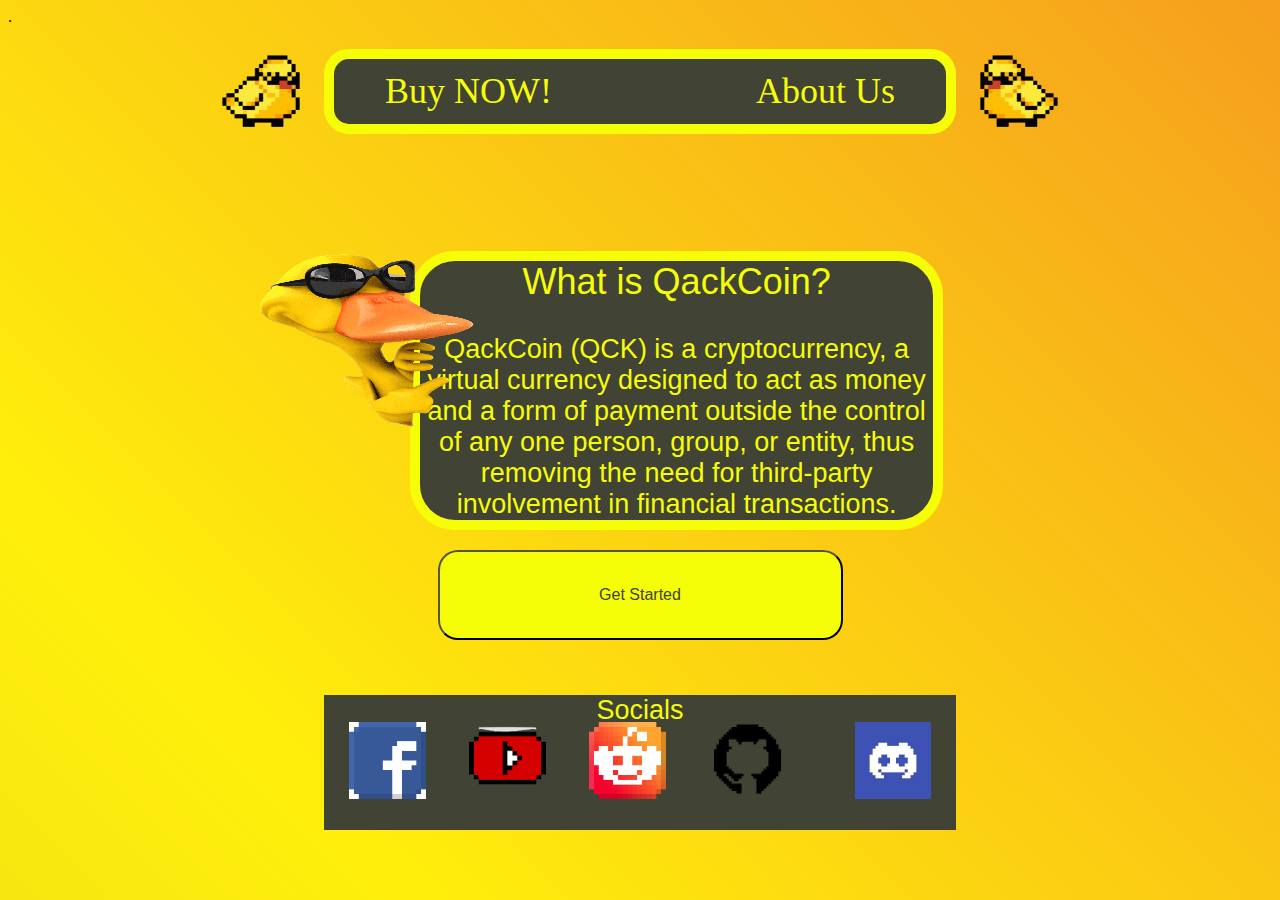
==== index.html @ e84c70dd "New" ====
<!DOCTYPE html>
<html lang="en">
<head>
    <meta charset="UTF-8">
    <meta name="viewport" content="width=device-width, initial-scale=1.0">
    <title>QackCoin</title>
    <meta name="viewport" content="width=device-width,height=device-height,initial-scale=1.0"/>
    <link rel="stylesheet" href="style.css" class="css">
    <link rel="preconnect" href="https://fonts.googleapis.com">
<link rel="preconnect" href="https://fonts.gstatic.com" crossorigin>
<link href="https://fonts.googleapis.com/css2?family=Nabla&display=swap" rel="stylesheet">
<link rel="preconnect" href="https://fonts.googleapis.com">
<link rel="preconnect" href="https://fonts.gstatic.com" crossorigin>
<link href="https://fonts.googleapis.com/css2?family=Bungee+Spice&display=swap" rel="stylesheet">
<link href="https://fonts.cdnfonts.com/css/tf2-build" rel="stylesheet">
<link rel="shortcut icon" type="image/jpg" href="assets/logo.png"/>
</head>
<body>
    .
    <div class="all">
    <div class="gif1"><img src="assets/duck-pixel-unscreen.gif" alt=""></div>
    <div class="header">
        <div class="buy"><a href="buy.html">Buy NOW!</a></div>
        <div class="logo"><img src="assets/10.png" alt=""></div>
        <div class="aboutus"><a href="about us.html">About Us</a></div>
    </div>
    <div class="gif2"><img src="assets/duck-pixel-unscreen.gif" alt=""></div>
    </div>
    <div class="whatisnest">
    <div class="qack"><img src="assets/duck-removebg-preview.png" alt=""></div>
        <div class="whatis"><div class="title">What is QackCoin?</div><br>QackCoin (QCK) is a cryptocurrency, a virtual currency designed to act as money and a form of payment outside the control of any one person, group, or entity, thus removing the need for third-party involvement in financial transactions.</div>
        </div>
        <div class="getstarted"><a href="about us.html" target="_blank"><button>Get Started</button></a></div>
        <footer>
            <div class="footermoment">Socials</div><div class="nest">
            <div class="fb"><a href="https://www.facebook.com/profile.php?id=100094941336722" target="_blank" class="fbcss"><img src="assets/7df2cc2a2a2d14d93354abe29d435ae8.jpg" alt="FB"></a></div>
            <div class="yt"><a href="https://www.youtube.com/@QackCoin" target="_blank" class="ytcss"><img src="assets/yt pixel.png" alt="YT"></a></div>
            <div class="yt"><a href="https://www.reddit.com/r/QackCoin" target="_blank" class="redcss"><img src="assets/reddit.png" alt="Reddit"></a></div>
        <div class="git"><a href="https://github.com/UndoneMajor/QackCoin" target="_blank" class="gitcss"><img src="assets/git.png" alt="Git"></a></div>
    <div class="dis"><a href="https://discord.gg/TUSYhrtD" target="_blank" class="discss"><img src="assets/6jupfeilyhx71.jpg" alt="Discord"></a></div></div>
        </footer>
    </body>
    </html>
---- style.css ----
body{
    display: flex;
    background: linear-gradient(45deg,#d8bc2d,#ffef0b,#f48e21,#e7ff0b);
    animation: color 5s ease-in-out infinite, enter 1s ease 0s 1 normal forwards;
    min-height: 97.5vh;
    display: flex;
    flex-direction: column;
    background-size: 300% 300%;
}
@keyframes color{
    0%{
        background-position: 0% 50%;
    }
    50%{
        background-position: 100% 50%;
    }
    100%{
        background-position: 0% 50%;
    }
}
@keyframes enter {
	0% {
		transform: scale(0);
	}

	100% {
		transform: scale(1);
	}
}
.all{
    display: flex;
    align-items: center;
    justify-content: center;
}
.gif1 img{
    width: 14vh;
    height: 14vh;
}
.gif2 img{
    width: 14vh;
    height: 14vh;
    transform: scaleX(-1);
}
.header{
    display: flex;
    align-items: center;
    box-align: center;
    background-color: rgb(65, 67, 52);
    width: 50%;
    height: 85px;
    box-sizing: border-box;
    border: 10px solid rgb(245, 253, 7);
    border-radius: 25px;
    justify-content: center;
}
.header div{
    margin: auto;
}
.logo{
    display: flex;
    justify-content: center;
    align-content: center;
    height: 60%;
}
.buy{
    font-family: 'TF2 Build', cursive;
    color:rgb(245, 253, 7);
    font-size: 4vh;
}
.buy a{
   color: rgb(245, 253, 7);
    text-decoration: none;
    background:
    linear-gradient(
    to right,
      rgba(100, 200, 200, 1),
      rgba(100, 200, 200, 1)
    ),
    linear-gradient(
      to right,
      rgba(255, 0, 0, 1),
      rgba(240, 250, 7, 1),
      rgba(245, 253, 7)
  );
  background-size: 0% 1px, 0 3px;
  background-position: 0% 110%, 0 100%;
  background-repeat: no-repeat;
  transition: background-size 400ms,font-size 1s;;
}
.buy a:hover{
        background-size: 0 1px, 110% 2px;
        font-size: 55px;
      }

.aboutus{
    font-family: 'TF2 Build', cursive;
    color: rgb(245, 253, 7);
    font-size: 4vh;
}
.aboutus a{
   color: rgb(245, 253, 7);
   text-decoration: none;
    transition: font-size 1.2s;
    background:
    linear-gradient(
      to left,
      rgba(100, 200, 200, 1),
      rgba(100, 200, 200, 1)
    ),
    linear-gradient(
      to left,
      rgba(245, 253, 7),
      rgba(240, 250, 7, 1),
      rgba(255, 0, 0, 1)
  );
  background-size: 0% 1px, 0 3px;
  background-position: 0% 110%, 0 100%;
  background-repeat: no-repeat;
  transition: background-size 400ms,font-size 1s;
}
.aboutus a:hover{
    background-size: 0 1px, 110% 2px;
    font-size: 55px;
}
@media only screen 
and (min-device-width : 100px) 
and (max-device-width : 1000px) {
    .gif1 img{
        width: 3vh;
        height: 3vh;
    }
    .gif2 img{
        width: 3vh;
        height: 3vh;
    }
    .header{
        width: 100%;
    }
    .logo{
        font-size: 25px;
    }
    .buy{
        font-size: 2vh;
    }
    .aboutus{
        font-size: 2vh;
    }
    .aboutus a:hover{
        font-size:18px;
    }
    .buy a:hover{
        font-size:18px;
    }
    .qack{
        z-index: 1;
    }
    .qack img{
        padding-left: 1px;
        width: 40vh;
        height: 40vh;
        flex-grow: 1;
        z-index: 1;
        visibility: hidden;
    }
    .whatisnest{
        margin: auto;
        width: 100%;
        height: 50vh;
        display: flex;
        align-content: center;
        justify-content: center;
        align-items: center;
    }
    .whatis{
        width: 10000px;
        justify-content: center;
        background-color:rgb(65, 67, 52);
        align-items: center;
        align-content: center;
        flex-grow: 1;
        height: 115vh;
        font-family: 'TF2 Build', sans-serif;
        text-align: center;     
        border-radius: 5vh;   
        color: rgb(245, 253, 7);  
        font-size: 1.2vh;        
        margin-right: 200px;        
        padding-bottom: 100px;   
        border: 10px solid rgb(245, 253, 7);
        border-radius: 25px;
        
    }
}
.whatisnest{
    padding-left: 14%;
    width: 60%;
    display: flex;
    padding-top: 95px;
    
}
.qack{
    z-index: 1;
}
.qack img{
    padding-left: 30.5%;
    padding-bottom: 40px;
    width: 25vh;
    height: 20vh;
    flex-grow: 1;
    z-index: 1;
}
.whatis{
    justify-content: center;
    background-color:rgb(65, 67, 52);
    align-items: center;
    align-content: center;
    flex-grow: 1;
    height: 100%;
    font-family: 'TF2 Build', sans-serif;
    text-align: center;     
    border-radius: 5vh;   
    box-sizing: border-box;
    border: 10px solid rgb(245, 253, 7);
    color: rgb(245, 253, 7);    
    font-size: 3vh;                     
}
.title{
    font-size: 4vh;
    animation: Color 4s linear infinite;
    -webkit-animation: Color 4s ease-in-out infinite;
}
@keyframes Color{
    0%{
      color:#A0D468;
    }
    
    20%{
      color:#4FC1E9;
    }
    
    40%{
      color:#FFCE54;
    }
    
    60%{
      color:#FC6E51;
    }
    
    80%{
      color:#ED5565;
    }
    
    100%{
      color:#AC92EC;
    }
  }
.getstarted{
    margin-top: 20px;
    justify-self: center;
    align-self: center;
    align-content: center;
    
}
.getstarted button{
    color:rgb(65, 67, 52);
    background-color:rgb(245, 253, 7);
    width: 45vh;
    height: 10vh;
    border-radius: 20px;
    font-family: 'TF2 Build',sans-serif;
    font-size: 100%;
    transition: all 0.5s ease-in-out;
}
.getstarted button:hover{
    color: rgb(245, 253, 7);
    background-color: rgb(65, 67, 52);
    font-size: 150%;
}
button.pointer{
    cursor:grab;
}
footer{
   margin: auto;
    background-color:rgb(65, 67, 52);
    height: 15vh;
    width: 50%;
    margin-top: auto;
}
.footermoment{
    height: 3vh;
    text-align: center;
    font-family: 'TF2 Build',sans-serif;
    font-size: 3vh;
    color: rgb(245, 253, 7);
}
.fb img{
    width: 8.5vh;
    margin-left: 25px;
}
.yt img{
    width: 8.5vh;
}
.git img{
   width: 8.5vh;
   margin-right: 25px;
}
.dis img{
   width: 8.5vh;
   margin-right: 25px;
}
.nest{
    display: flex;
    justify-content: space-between;
}
.nest img{
   transition: all 1s;
}
.nest img:hover{
   transform: scale(1.4);
}
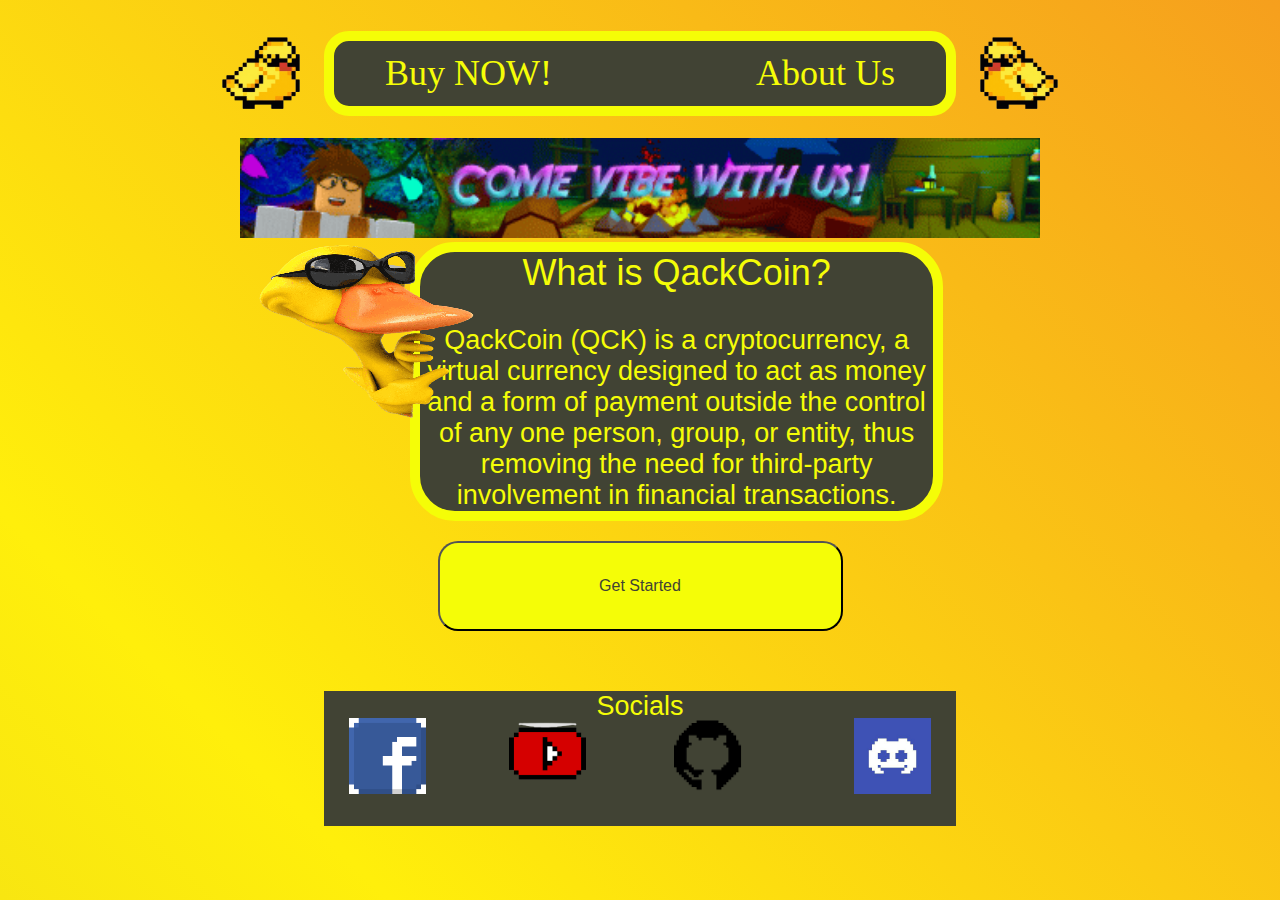
==== commit 1cbdf340: "mom" ====
--- a/index.html
+++ b/index.html
@@ -16,7 +16,7 @@
 <link rel="shortcut icon" type="image/jpg" href="assets/logo.png"/>
 </head>
 <body>
-    .
+    
     <div class="all">
     <div class="gif1"><img src="assets/duck-pixel-unscreen.gif" alt=""></div>
     <div class="header">
@@ -26,7 +26,12 @@
     </div>
     <div class="gif2"><img src="assets/duck-pixel-unscreen.gif" alt=""></div>
     </div>
+    <div class="ad">
+        <a href="https://www.roblox.com/"target="_blank">
+        <img src="assets/roblox ad gif.gif" alt="roblox ad"height="100px" width="800px"></a>
+    </div>
     <div class="whatisnest">
+    
     <div class="qack"><img src="assets/duck-removebg-preview.png" alt=""></div>
         <div class="whatis"><div class="title">What is QackCoin?</div><br>QackCoin (QCK) is a cryptocurrency, a virtual currency designed to act as money and a form of payment outside the control of any one person, group, or entity, thus removing the need for third-party involvement in financial transactions.</div>
         </div>
@@ -35,7 +40,6 @@
             <div class="footermoment">Socials</div><div class="nest">
             <div class="fb"><a href="https://www.facebook.com/profile.php?id=100094941336722" target="_blank" class="fbcss"><img src="assets/7df2cc2a2a2d14d93354abe29d435ae8.jpg" alt="FB"></a></div>
             <div class="yt"><a href="https://www.youtube.com/@QackCoin" target="_blank" class="ytcss"><img src="assets/yt pixel.png" alt="YT"></a></div>
-            <div class="yt"><a href="https://www.reddit.com/r/QackCoin" target="_blank" class="redcss"><img src="assets/reddit.png" alt="Reddit"></a></div>
         <div class="git"><a href="https://github.com/UndoneMajor/QackCoin" target="_blank" class="gitcss"><img src="assets/git.png" alt="Git"></a></div>
     <div class="dis"><a href="https://discord.gg/TUSYhrtD" target="_blank" class="discss"><img src="assets/6jupfeilyhx71.jpg" alt="Discord"></a></div></div>
         </footer>
--- a/style.css
+++ b/style.css
@@ -195,7 +195,6 @@
     padding-left: 14%;
     width: 60%;
     display: flex;
-    padding-top: 95px;
     
 }
 .qack{
@@ -317,4 +316,8 @@
 }
 .nest img:hover{
    transform: scale(1.4);
+}
+.ad{
+    display: flex;
+    justify-content:  center;
 }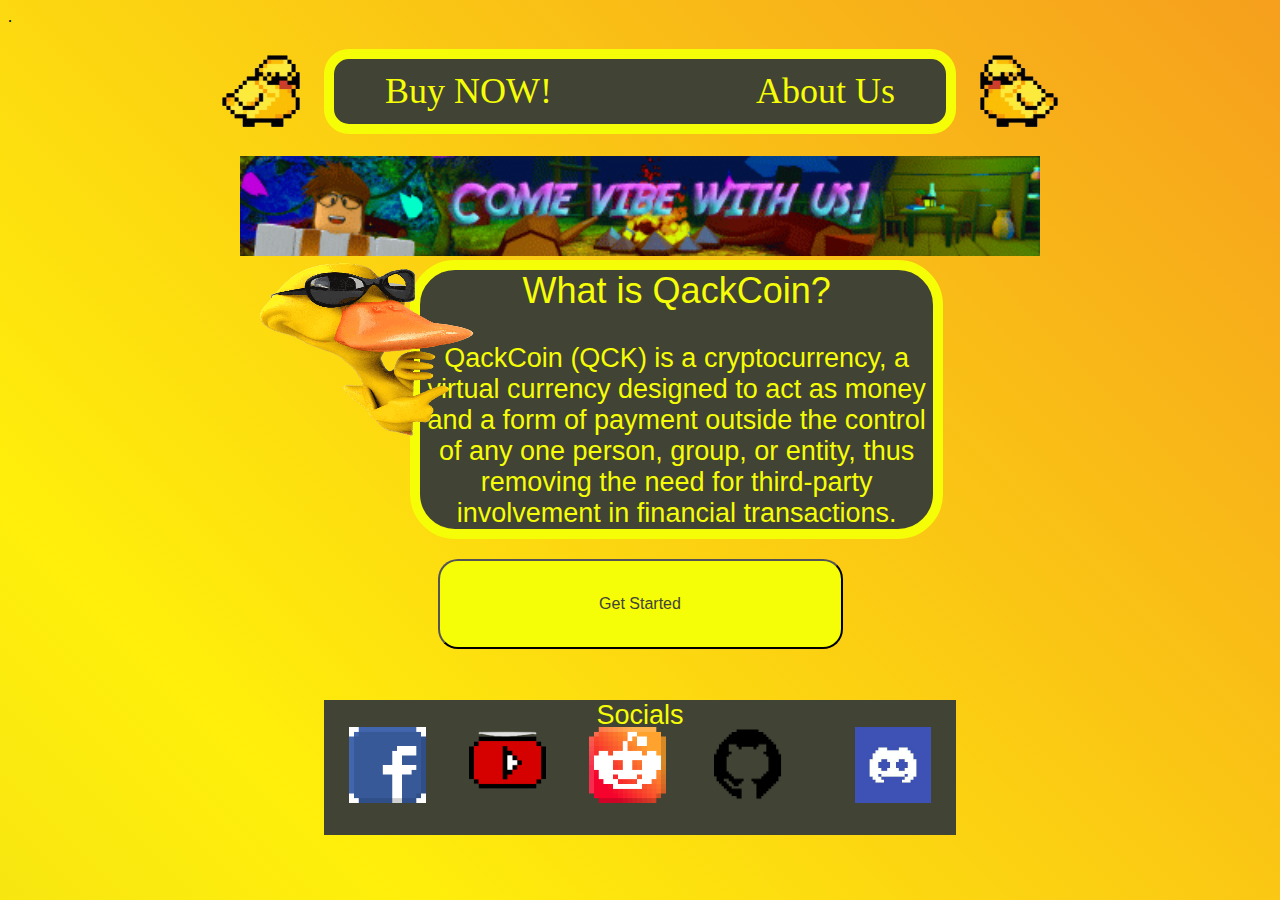
==== commit 695cc8ec: "Merge branch 'main' of https://github.com/UndoneMajor/QackCoin" ====
--- a/index.html
+++ b/index.html
@@ -16,7 +16,7 @@
 <link rel="shortcut icon" type="image/jpg" href="assets/logo.png"/>
 </head>
 <body>
-    
+    .
     <div class="all">
     <div class="gif1"><img src="assets/duck-pixel-unscreen.gif" alt=""></div>
     <div class="header">
@@ -40,6 +40,7 @@
             <div class="footermoment">Socials</div><div class="nest">
             <div class="fb"><a href="https://www.facebook.com/profile.php?id=100094941336722" target="_blank" class="fbcss"><img src="assets/7df2cc2a2a2d14d93354abe29d435ae8.jpg" alt="FB"></a></div>
             <div class="yt"><a href="https://www.youtube.com/@QackCoin" target="_blank" class="ytcss"><img src="assets/yt pixel.png" alt="YT"></a></div>
+            <div class="yt"><a href="https://www.reddit.com/r/QackCoin" target="_blank" class="redcss"><img src="assets/reddit.png" alt="Reddit"></a></div>
         <div class="git"><a href="https://github.com/UndoneMajor/QackCoin" target="_blank" class="gitcss"><img src="assets/git.png" alt="Git"></a></div>
     <div class="dis"><a href="https://discord.gg/TUSYhrtD" target="_blank" class="discss"><img src="assets/6jupfeilyhx71.jpg" alt="Discord"></a></div></div>
         </footer>
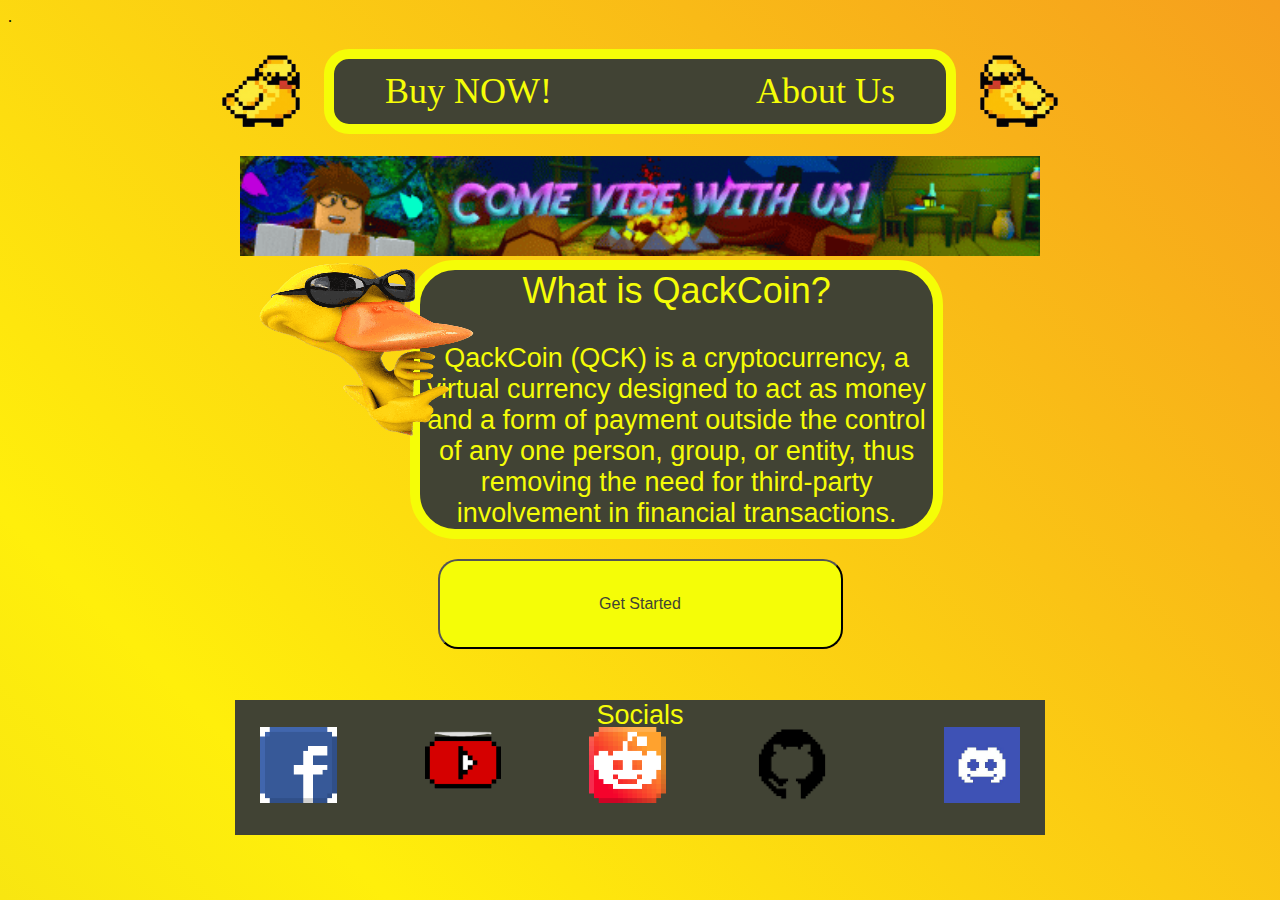
==== commit 6a73f759: "File Localization Update" ====
--- a/index.html
+++ b/index.html
@@ -5,7 +5,7 @@
     <meta name="viewport" content="width=device-width, initial-scale=1.0">
     <title>QackCoin</title>
     <meta name="viewport" content="width=device-width,height=device-height,initial-scale=1.0"/>
-    <link rel="stylesheet" href="style.css" class="css">
+    <link rel="stylesheet" href="styles/style.css" class="css">
     <link rel="preconnect" href="https://fonts.googleapis.com">
 <link rel="preconnect" href="https://fonts.gstatic.com" crossorigin>
 <link href="https://fonts.googleapis.com/css2?family=Nabla&display=swap" rel="stylesheet">
--- a/styles/style.css
+++ b/styles/style.css
@@ -0,0 +1,320 @@
+body{
+    display: flex;
+    background: linear-gradient(45deg,#d8bc2d,#ffef0b,#f48e21,#e7ff0b);
+    animation: color 5s ease-in-out infinite, enter 1s ease 0s 1 normal forwards;
+    min-height: 97.5vh;
+    display: flex;
+    flex-direction: column;
+    background-size: 300% 300%;
+}
+@keyframes color{
+    0%{
+        background-position: 0% 50%;
+    }
+    50%{
+        background-position: 100% 50%;
+    }
+    100%{
+        background-position: 0% 50%;
+    }
+}
+@keyframes enter {
+	0% {
+		transform: scale(0);
+	}
+
+	100% {
+		transform: scale(1);
+	}
+}
+.all{
+    display: flex;
+    align-items: center;
+    justify-content: center;
+}
+.gif1 img{
+    width: 14vh;
+    height: 14vh;
+}
+.gif2 img{
+    width: 14vh;
+    height: 14vh;
+    transform: scaleX(-1);
+}
+.header{
+    display: flex;
+    align-items: center;
+    box-align: center;
+    background-color: rgb(65, 67, 52);
+    width: 50%;
+    height: 85px;
+    box-sizing: border-box;
+    border: 10px solid rgb(245, 253, 7);
+    border-radius: 25px;
+    justify-content: center;
+}
+.header div{
+    margin: auto;
+}
+.logo{
+    display: flex;
+    justify-content: center;
+    align-content: center;
+    height: 60%;
+}
+.buy{
+    font-family: 'TF2 Build', cursive;
+    color:rgb(245, 253, 7);
+    font-size: 4vh;
+}
+.buy a{
+   color: rgb(245, 253, 7);
+    text-decoration: none;
+    background:
+    linear-gradient(
+    to right,
+      rgba(100, 200, 200, 1),
+      rgba(100, 200, 200, 1)
+    ),
+    linear-gradient(
+      to right,
+      rgba(255, 0, 0, 1),
+      rgba(240, 250, 7, 1),
+      rgba(245, 253, 7)
+  );
+  background-size: 0% 1px, 0 3px;
+  background-position: 0% 110%, 0 100%;
+  background-repeat: no-repeat;
+  transition: background-size 400ms,font-size 1s;;
+}
+.buy a:hover{
+        background-size: 0 1px, 110% 2px;
+        font-size: 55px;
+      }
+
+.aboutus{
+    font-family: 'TF2 Build', cursive;
+    color: rgb(245, 253, 7);
+    font-size: 4vh;
+}
+.aboutus a{
+   color: rgb(245, 253, 7);
+   text-decoration: none;
+    transition: font-size 1.2s;
+    background:
+    linear-gradient(
+      to left,
+      rgba(100, 200, 200, 1),
+      rgba(100, 200, 200, 1)
+    ),
+    linear-gradient(
+      to left,
+      rgba(245, 253, 7),
+      rgba(240, 250, 7, 1),
+      rgba(255, 0, 0, 1)
+  );
+  background-size: 0% 1px, 0 3px;
+  background-position: 0% 110%, 0 100%;
+  background-repeat: no-repeat;
+  transition: background-size 400ms,font-size 1s;
+}
+.aboutus a:hover{
+    background-size: 0 1px, 110% 2px;
+    font-size: 55px;
+}
+@media only screen 
+and (min-device-width : 100px) 
+and (max-device-width : 1000px) {
+    .gif1 img{
+        width: 3vh;
+        height: 3vh;
+    }
+    .gif2 img{
+        width: 3vh;
+        height: 3vh;
+    }
+    .header{
+        width: 100%;
+    }
+    .logo{
+        font-size: 25px;
+    }
+    .buy{
+        font-size: 2vh;
+    }
+    .aboutus{
+        font-size: 2vh;
+    }
+    .aboutus a:hover{
+        font-size:18px;
+    }
+    .buy a:hover{
+        font-size:18px;
+    }
+    .qack{
+        z-index: 1;
+    }
+    .qack img{
+        padding-left: 1px;
+        width: 40vh;
+        height: 40vh;
+        flex-grow: 1;
+        z-index: 1;
+        visibility: hidden;
+    }
+    .whatisnest{
+
+        display: flex;
+        align-content: center;
+        justify-content: center;
+        align-items: center;
+    }
+    .whatis{
+        background-color:rgb(65, 67, 52);
+        font-family: 'TF2 Build', sans-serif;
+        border-radius: 5vh;   
+        color: rgb(245, 253, 7);  
+        font-size: 1px;        
+        border: 10px solid rgb(245, 253, 7);
+        border-radius: 25px;
+        width: 500px;
+        margin-right: 150px;
+    }
+    .ad img{
+        width: 350px;
+    }
+    .whatis title{
+        font-size: 1px;
+    }
+    footer{
+        visibility: hidden;
+    }
+}
+
+.whatisnest{
+    padding-left: 14%;
+    width: 60%;
+    display: flex;
+    
+}
+.qack{
+    z-index: 1;
+}
+.qack img{
+    padding-left: 30.5%;
+    padding-bottom: 40px;
+    width: 25vh;
+    height: 20vh;
+    flex-grow: 1;
+    z-index: 1;
+}
+.whatis{
+    justify-content: center;
+    background-color:rgb(65, 67, 52);
+    align-items: center;
+    align-content: center;
+    flex-grow: 1;
+    height: 100%;
+    font-family: 'TF2 Build', sans-serif;
+    text-align: center;     
+    border-radius: 5vh;   
+    box-sizing: border-box;
+    border: 10px solid rgb(245, 253, 7);
+    color: rgb(245, 253, 7);    
+    font-size: 3vh;                     
+}
+.title{
+    font-size: 4vh;
+    animation: Color 4s linear infinite;
+    -webkit-animation: Color 4s ease-in-out infinite;
+}
+@keyframes Color{
+    0%{
+      color:#A0D468;
+    }
+    
+    20%{
+      color:#4FC1E9;
+    }
+    
+    40%{
+      color:#FFCE54;
+    }
+    
+    60%{
+      color:#FC6E51;
+    }
+    
+    80%{
+      color:#ED5565;
+    }
+    
+    100%{
+      color:#AC92EC;
+    }
+  }
+.getstarted{
+    margin-top: 20px;
+    justify-self: center;
+    align-self: center;
+    align-content: center;
+    
+}
+.getstarted button{
+    color:rgb(65, 67, 52);
+    background-color:rgb(245, 253, 7);
+    width: 45vh;
+    height: 10vh;
+    border-radius: 20px;
+    font-family: 'TF2 Build',sans-serif;
+    font-size: 100%;
+    transition: all 0.5s ease-in-out;
+}
+.getstarted button:hover{
+    color: rgb(245, 253, 7);
+    background-color: rgb(65, 67, 52);
+    font-size: 150%;
+}
+footer{
+   margin: auto;
+    background-color:rgb(65, 67, 52);
+    height: 15vh;
+    width: 90vh;
+    margin-top: auto;
+}
+.footermoment{
+    height: 3vh;
+    text-align: center;
+    font-family: 'TF2 Build',sans-serif;
+    font-size: 3vh;
+    color: rgb(245, 253, 7);
+}
+.fb img{
+    width: 8.5vh;
+    margin-left: 25px;
+}
+.yt img{
+    width: 8.5vh;
+}
+.git img{
+   width: 8.5vh;
+   margin-right: 25px;
+}
+.dis img{
+   width: 8.5vh;
+   margin-right: 25px;
+}
+.nest{
+    display: flex;
+    justify-content: space-between;
+}
+.nest img{
+   transition: all 1s;
+}
+.nest img:hover{
+   transform: scale(1.4);
+}
+.ad{
+    display: flex;
+    justify-content:  center;
+}
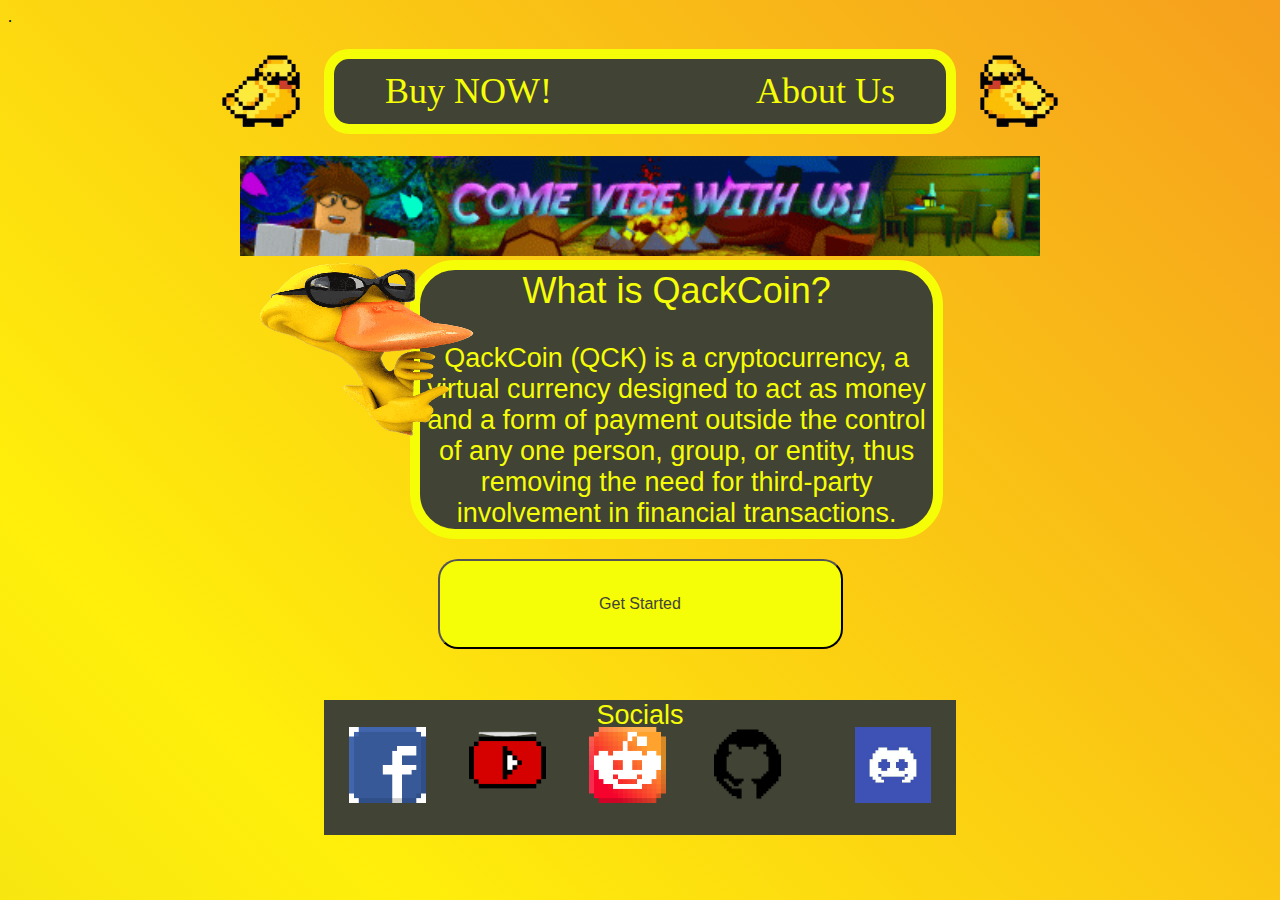
==== commit 31674ede: "pwnxinfudb" ====
--- a/index.html
+++ b/index.html
@@ -5,7 +5,7 @@
     <meta name="viewport" content="width=device-width, initial-scale=1.0">
     <title>QackCoin</title>
     <meta name="viewport" content="width=device-width,height=device-height,initial-scale=1.0"/>
-    <link rel="stylesheet" href="styles/style.css" class="css">
+    <link rel="stylesheet" href="style.css" class="css">
     <link rel="preconnect" href="https://fonts.googleapis.com">
 <link rel="preconnect" href="https://fonts.gstatic.com" crossorigin>
 <link href="https://fonts.googleapis.com/css2?family=Nabla&display=swap" rel="stylesheet">
@@ -31,7 +31,6 @@
         <img src="assets/roblox ad gif.gif" alt="roblox ad"height="100px" width="800px"></a>
     </div>
     <div class="whatisnest">
-    
     <div class="qack"><img src="assets/duck-removebg-preview.png" alt=""></div>
         <div class="whatis"><div class="title">What is QackCoin?</div><br>QackCoin (QCK) is a cryptocurrency, a virtual currency designed to act as money and a form of payment outside the control of any one person, group, or entity, thus removing the need for third-party involvement in financial transactions.</div>
         </div>
@@ -41,8 +40,8 @@
             <div class="fb"><a href="https://www.facebook.com/profile.php?id=100094941336722" target="_blank" class="fbcss"><img src="assets/7df2cc2a2a2d14d93354abe29d435ae8.jpg" alt="FB"></a></div>
             <div class="yt"><a href="https://www.youtube.com/@QackCoin" target="_blank" class="ytcss"><img src="assets/yt pixel.png" alt="YT"></a></div>
             <div class="yt"><a href="https://www.reddit.com/r/QackCoin" target="_blank" class="redcss"><img src="assets/reddit.png" alt="Reddit"></a></div>
-        <div class="git"><a href="https://github.com/UndoneMajor/QackCoin" target="_blank" class="gitcss"><img src="assets/git.png" alt="Git"></a></div>
-    <div class="dis"><a href="https://discord.gg/TUSYhrtD" target="_blank" class="discss"><img src="assets/6jupfeilyhx71.jpg" alt="Discord"></a></div></div>
+            <div class="git"><a href="https://github.com/UndoneMajor/QackCoin" target="_blank" class="gitcss"><img src="assets/git.png" alt="Git"></a></div>
+            <div class="dis"><a href="https://discord.gg/TUSYhrtD" target="_blank" class="discss"><img src="assets/6jupfeilyhx71.jpg" alt="Discord"></a></div></div>
         </footer>
     </body>
     </html>--- a/style.css
+++ b/style.css
@@ -0,0 +1,330 @@
+body{
+    display: flex;
+    background: linear-gradient(45deg,#d8bc2d,#ffef0b,#f48e21,#e7ff0b);
+    animation: color 5s ease-in-out infinite, enter 1s ease 0s 1 normal forwards;
+    min-height: 97.5vh;
+    display: flex;
+    flex-direction: column;
+    background-size: 300% 300%;
+}
+@keyframes color{
+    0%{
+        background-position: 0% 50%;
+    }
+    50%{
+        background-position: 100% 50%;
+    }
+    100%{
+        background-position: 0% 50%;
+    }
+}
+@keyframes enter {
+	0% {
+		transform: scale(0);
+	}
+
+	100% {
+		transform: scale(1);
+	}
+}
+.all{
+    display: flex;
+    align-items: center;
+    justify-content: center;
+}
+.gif1 img{
+    width: 14vh;
+    height: 14vh;
+}
+.gif2 img{
+    width: 14vh;
+    height: 14vh;
+    transform: scaleX(-1);
+}
+.header{
+    display: flex;
+    align-items: center;
+    box-align: center;
+    background-color: rgb(65, 67, 52);
+    width: 50%;
+    height: 85px;
+    box-sizing: border-box;
+    border: 10px solid rgb(245, 253, 7);
+    border-radius: 25px;
+    justify-content: center;
+}
+.header div{
+    margin: auto;
+}
+.logo{
+    display: flex;
+    justify-content: center;
+    align-content: center;
+    height: 60%;
+}
+.buy{
+    font-family: 'TF2 Build', cursive;
+    color:rgb(245, 253, 7);
+    font-size: 4vh;
+}
+.buy a{
+   color: rgb(245, 253, 7);
+    text-decoration: none;
+    background:
+    linear-gradient(
+    to right,
+      rgba(100, 200, 200, 1),
+      rgba(100, 200, 200, 1)
+    ),
+    linear-gradient(
+      to right,
+      rgba(255, 0, 0, 1),
+      rgba(240, 250, 7, 1),
+      rgba(245, 253, 7)
+  );
+  background-size: 0% 1px, 0 3px;
+  background-position: 0% 110%, 0 100%;
+  background-repeat: no-repeat;
+  transition: background-size 400ms,font-size 1s;;
+}
+.buy a:hover{
+        background-size: 0 1px, 110% 2px;
+        font-size: 55px;
+      }
+
+.aboutus{
+    font-family: 'TF2 Build', cursive;
+    color: rgb(245, 253, 7);
+    font-size: 4vh;
+}
+.aboutus a{
+   color: rgb(245, 253, 7);
+   text-decoration: none;
+    transition: font-size 1.2s;
+    background:
+    linear-gradient(
+      to left,
+      rgba(100, 200, 200, 1),
+      rgba(100, 200, 200, 1)
+    ),
+    linear-gradient(
+      to left,
+      rgba(245, 253, 7),
+      rgba(240, 250, 7, 1),
+      rgba(255, 0, 0, 1)
+  );
+  background-size: 0% 1px, 0 3px;
+  background-position: 0% 110%, 0 100%;
+  background-repeat: no-repeat;
+  transition: background-size 400ms,font-size 1s;
+}
+.aboutus a:hover{
+    background-size: 0 1px, 110% 2px;
+    font-size: 55px;
+}
+@media only screen 
+and (min-device-width : 100px) 
+and (max-device-width : 1000px) {
+    .gif1 img{
+        width: 3vh;
+        height: 3vh;
+    }
+    .gif2 img{
+        width: 3vh;
+        height: 3vh;
+    }
+    .header{
+        width: 100%;
+    }
+    .logo{
+        font-size: 25px;
+    }
+    .buy{
+        font-size: 2vh;
+    }
+    .aboutus{
+        font-size: 2vh;
+    }
+    .aboutus a:hover{
+        font-size:18px;
+    }
+    .buy a:hover{
+        font-size:18px;
+    }
+    .qack{
+        z-index: 1;
+    }
+    .qack img{
+        padding-left: 1px;
+        width: 40vh;
+        height: 40vh;
+        flex-grow: 1;
+        z-index: 1;
+        visibility: hidden;
+    }
+    .whatisnest{
+        margin: auto;
+        width: 100%;
+        height: 50vh;
+        display: flex;
+        align-content: center;
+        justify-content: center;
+        align-items: center;
+    }
+    .whatis{
+        width: 10000px;
+        justify-content: center;
+        background-color:rgb(65, 67, 52);
+        align-items: center;
+        align-content: center;
+        flex-grow: 1;
+        height: 115vh;
+        font-family: 'TF2 Build', sans-serif;
+        text-align: center;     
+        border-radius: 5vh;   
+        color: rgb(245, 253, 7);  
+        font-size: 1.2vh;        
+        margin-right: 200px;        
+        padding-bottom: 100px;   
+        border: 10px solid rgb(245, 253, 7);
+        border-radius: 25px;
+        
+    }
+}
+.whatisnest{
+    padding-left: 14%;
+    width: 60%;
+    display: flex;
+    
+}
+.qack{
+    z-index: 1;
+}
+.qack img{
+    padding-left: 30.5%;
+    padding-bottom: 40px;
+    width: 25vh;
+    height: 20vh;
+    flex-grow: 1;
+    z-index: 1;
+}
+.whatis{
+    justify-content: center;
+    background-color:rgb(65, 67, 52);
+    align-items: center;
+    align-content: center;
+    flex-grow: 1;
+    height: 100%;
+    font-family: 'TF2 Build', sans-serif;
+    text-align: center;     
+    border-radius: 5vh;   
+    box-sizing: border-box;
+    border: 10px solid rgb(245, 253, 7);
+    color: rgb(245, 253, 7);    
+    font-size: 3vh;                     
+}
+.title{
+    font-size: 4vh;
+    animation: Color 4s linear infinite;
+    -webkit-animation: Color 4s ease-in-out infinite;
+}
+@keyframes Color{
+    0%{
+      color:#A0D468;
+    }
+    
+    20%{
+      color:#4FC1E9;
+    }
+    
+    40%{
+      color:#FFCE54;
+    }
+    
+    60%{
+      color:#FC6E51;
+    }
+    
+    80%{
+      color:#ED5565;
+    }
+    
+    100%{
+      color:#AC92EC;
+    }
+  }
+.getstarted{
+    margin-top: 20px;
+    justify-self: center;
+    align-self: center;
+    align-content: center;
+    
+}
+.getstarted button{
+    color:rgb(65, 67, 52);
+    background-color:rgb(245, 253, 7);
+    width: 45vh;
+    height: 10vh;
+    border-radius: 20px;
+    font-family: 'TF2 Build',sans-serif;
+    font-size: 100%;
+    transition: all 0.5s ease-in-out;
+}
+.getstarted button:hover{
+    color: rgb(245, 253, 7);
+    background-color: rgb(65, 67, 52);
+    font-size: 150%;
+}
+button.pointer{
+    cursor:grab;
+}
+footer{
+   margin: auto;
+    background-color:rgb(65, 67, 52);
+    height: 15vh;
+    width: 50%;
+    margin-top: auto;
+}
+.footermoment{
+    height: 3vh;
+    text-align: center;
+    font-family: 'TF2 Build',sans-serif;
+    font-size: 3vh;
+    color: rgb(245, 253, 7);
+}
+.fb img{
+    width: 8.5vh;
+    margin-left: 25px;
+}
+.yt img{
+    width: 8.5vh;
+}
+.git img{
+   width: 8.5vh;
+   margin-right: 25px;
+}
+.dis img{
+   width: 8.5vh;
+   margin-right: 25px;
+}
+.nest{
+    display: flex;
+    justify-content: space-between;
+}
+.nest img{
+   transition: all 1s;
+}
+.nest img:hover{
+   transform: scale(1.4);
+}
+.ad{
+    display: flex;
+    justify-content:  center;
+}
+.ad1{
+    background-color: #4FC1E9;
+    display: flex;
+    width: 200px;
+    align-content: center;
+    justify-content: center;
+}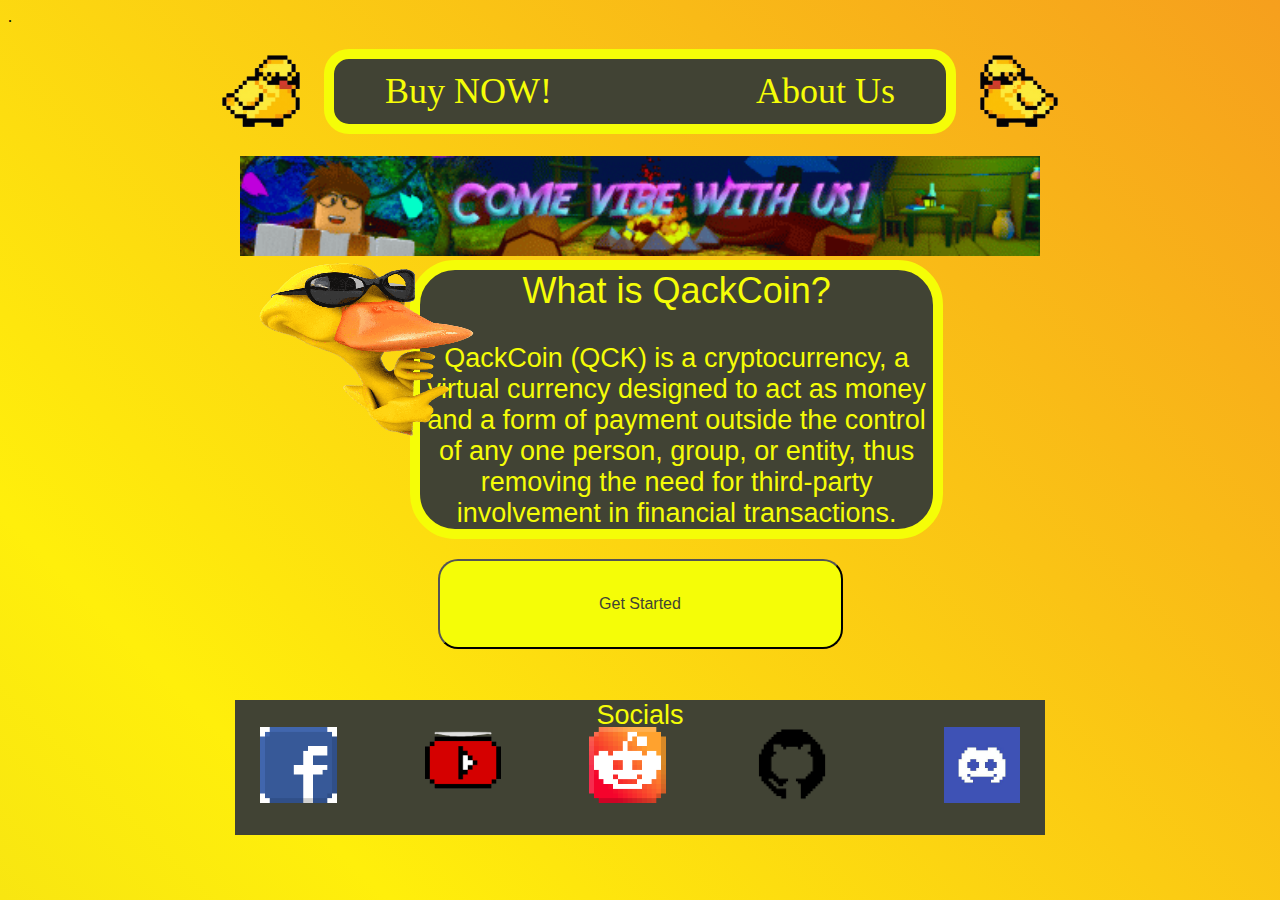
==== commit 3fc6da10: "hi" ====
--- a/index.html
+++ b/index.html
@@ -5,7 +5,7 @@
     <meta name="viewport" content="width=device-width, initial-scale=1.0">
     <title>QackCoin</title>
     <meta name="viewport" content="width=device-width,height=device-height,initial-scale=1.0"/>
-    <link rel="stylesheet" href="style.css" class="css">
+    <link rel="stylesheet" href="styles/style.css" class="css">
     <link rel="preconnect" href="https://fonts.googleapis.com">
 <link rel="preconnect" href="https://fonts.gstatic.com" crossorigin>
 <link href="https://fonts.googleapis.com/css2?family=Nabla&display=swap" rel="stylesheet">
--- a/styles/style.css
+++ b/styles/style.css
@@ -0,0 +1,320 @@
+body{
+    display: flex;
+    background: linear-gradient(45deg,#d8bc2d,#ffef0b,#f48e21,#e7ff0b);
+    animation: color 5s ease-in-out infinite, enter 1s ease 0s 1 normal forwards;
+    min-height: 97.5vh;
+    display: flex;
+    flex-direction: column;
+    background-size: 300% 300%;
+}
+@keyframes color{
+    0%{
+        background-position: 0% 50%;
+    }
+    50%{
+        background-position: 100% 50%;
+    }
+    100%{
+        background-position: 0% 50%;
+    }
+}
+@keyframes enter {
+	0% {
+		transform: scale(0);
+	}
+
+	100% {
+		transform: scale(1);
+	}
+}
+.all{
+    display: flex;
+    align-items: center;
+    justify-content: center;
+}
+.gif1 img{
+    width: 14vh;
+    height: 14vh;
+}
+.gif2 img{
+    width: 14vh;
+    height: 14vh;
+    transform: scaleX(-1);
+}
+.header{
+    display: flex;
+    align-items: center;
+    box-align: center;
+    background-color: rgb(65, 67, 52);
+    width: 50%;
+    height: 85px;
+    box-sizing: border-box;
+    border: 10px solid rgb(245, 253, 7);
+    border-radius: 25px;
+    justify-content: center;
+}
+.header div{
+    margin: auto;
+}
+.logo{
+    display: flex;
+    justify-content: center;
+    align-content: center;
+    height: 60%;
+}
+.buy{
+    font-family: 'TF2 Build', cursive;
+    color:rgb(245, 253, 7);
+    font-size: 4vh;
+}
+.buy a{
+   color: rgb(245, 253, 7);
+    text-decoration: none;
+    background:
+    linear-gradient(
+    to right,
+      rgba(100, 200, 200, 1),
+      rgba(100, 200, 200, 1)
+    ),
+    linear-gradient(
+      to right,
+      rgba(255, 0, 0, 1),
+      rgba(240, 250, 7, 1),
+      rgba(245, 253, 7)
+  );
+  background-size: 0% 1px, 0 3px;
+  background-position: 0% 110%, 0 100%;
+  background-repeat: no-repeat;
+  transition: background-size 400ms,font-size 1s;;
+}
+.buy a:hover{
+        background-size: 0 1px, 110% 2px;
+        font-size: 55px;
+      }
+
+.aboutus{
+    font-family: 'TF2 Build', cursive;
+    color: rgb(245, 253, 7);
+    font-size: 4vh;
+}
+.aboutus a{
+   color: rgb(245, 253, 7);
+   text-decoration: none;
+    transition: font-size 1.2s;
+    background:
+    linear-gradient(
+      to left,
+      rgba(100, 200, 200, 1),
+      rgba(100, 200, 200, 1)
+    ),
+    linear-gradient(
+      to left,
+      rgba(245, 253, 7),
+      rgba(240, 250, 7, 1),
+      rgba(255, 0, 0, 1)
+  );
+  background-size: 0% 1px, 0 3px;
+  background-position: 0% 110%, 0 100%;
+  background-repeat: no-repeat;
+  transition: background-size 400ms,font-size 1s;
+}
+.aboutus a:hover{
+    background-size: 0 1px, 110% 2px;
+    font-size: 55px;
+}
+@media only screen 
+and (min-device-width : 100px) 
+and (max-device-width : 1000px) {
+    .gif1 img{
+        width: 3vh;
+        height: 3vh;
+    }
+    .gif2 img{
+        width: 3vh;
+        height: 3vh;
+    }
+    .header{
+        width: 100%;
+    }
+    .logo{
+        font-size: 25px;
+    }
+    .buy{
+        font-size: 2vh;
+    }
+    .aboutus{
+        font-size: 2vh;
+    }
+    .aboutus a:hover{
+        font-size:18px;
+    }
+    .buy a:hover{
+        font-size:18px;
+    }
+    .qack{
+        z-index: 1;
+    }
+    .qack img{
+        padding-left: 1px;
+        width: 40vh;
+        height: 40vh;
+        flex-grow: 1;
+        z-index: 1;
+        visibility: hidden;
+    }
+    .whatisnest{
+
+        display: flex;
+        align-content: center;
+        justify-content: center;
+        align-items: center;
+    }
+    .whatis{
+        background-color:rgb(65, 67, 52);
+        font-family: 'TF2 Build', sans-serif;
+        border-radius: 5vh;   
+        color: rgb(245, 253, 7);  
+        font-size: 1px;        
+        border: 10px solid rgb(245, 253, 7);
+        border-radius: 25px;
+        width: 500px;
+        margin-right: 150px;
+    }
+    .ad img{
+        width: 350px;
+    }
+    .whatis title{
+        font-size: 1px;
+    }
+    footer{
+        visibility: hidden;
+    }
+}
+
+.whatisnest{
+    padding-left: 14%;
+    width: 60%;
+    display: flex;
+    
+}
+.qack{
+    z-index: 1;
+}
+.qack img{
+    padding-left: 30.5%;
+    padding-bottom: 40px;
+    width: 25vh;
+    height: 20vh;
+    flex-grow: 1;
+    z-index: 1;
+}
+.whatis{
+    justify-content: center;
+    background-color:rgb(65, 67, 52);
+    align-items: center;
+    align-content: center;
+    flex-grow: 1;
+    height: 100%;
+    font-family: 'TF2 Build', sans-serif;
+    text-align: center;     
+    border-radius: 5vh;   
+    box-sizing: border-box;
+    border: 10px solid rgb(245, 253, 7);
+    color: rgb(245, 253, 7);    
+    font-size: 3vh;                     
+}
+.title{
+    font-size: 4vh;
+    animation: Color 4s linear infinite;
+    -webkit-animation: Color 4s ease-in-out infinite;
+}
+@keyframes Color{
+    0%{
+      color:#A0D468;
+    }
+    
+    20%{
+      color:#4FC1E9;
+    }
+    
+    40%{
+      color:#FFCE54;
+    }
+    
+    60%{
+      color:#FC6E51;
+    }
+    
+    80%{
+      color:#ED5565;
+    }
+    
+    100%{
+      color:#AC92EC;
+    }
+  }
+.getstarted{
+    margin-top: 20px;
+    justify-self: center;
+    align-self: center;
+    align-content: center;
+    
+}
+.getstarted button{
+    color:rgb(65, 67, 52);
+    background-color:rgb(245, 253, 7);
+    width: 45vh;
+    height: 10vh;
+    border-radius: 20px;
+    font-family: 'TF2 Build',sans-serif;
+    font-size: 100%;
+    transition: all 0.5s ease-in-out;
+}
+.getstarted button:hover{
+    color: rgb(245, 253, 7);
+    background-color: rgb(65, 67, 52);
+    font-size: 150%;
+}
+footer{
+   margin: auto;
+    background-color:rgb(65, 67, 52);
+    height: 15vh;
+    width: 90vh;
+    margin-top: auto;
+}
+.footermoment{
+    height: 3vh;
+    text-align: center;
+    font-family: 'TF2 Build',sans-serif;
+    font-size: 3vh;
+    color: rgb(245, 253, 7);
+}
+.fb img{
+    width: 8.5vh;
+    margin-left: 25px;
+}
+.yt img{
+    width: 8.5vh;
+}
+.git img{
+   width: 8.5vh;
+   margin-right: 25px;
+}
+.dis img{
+   width: 8.5vh;
+   margin-right: 25px;
+}
+.nest{
+    display: flex;
+    justify-content: space-between;
+}
+.nest img{
+   transition: all 1s;
+}
+.nest img:hover{
+   transform: scale(1.4);
+}
+.ad{
+    display: flex;
+    justify-content:  center;
+}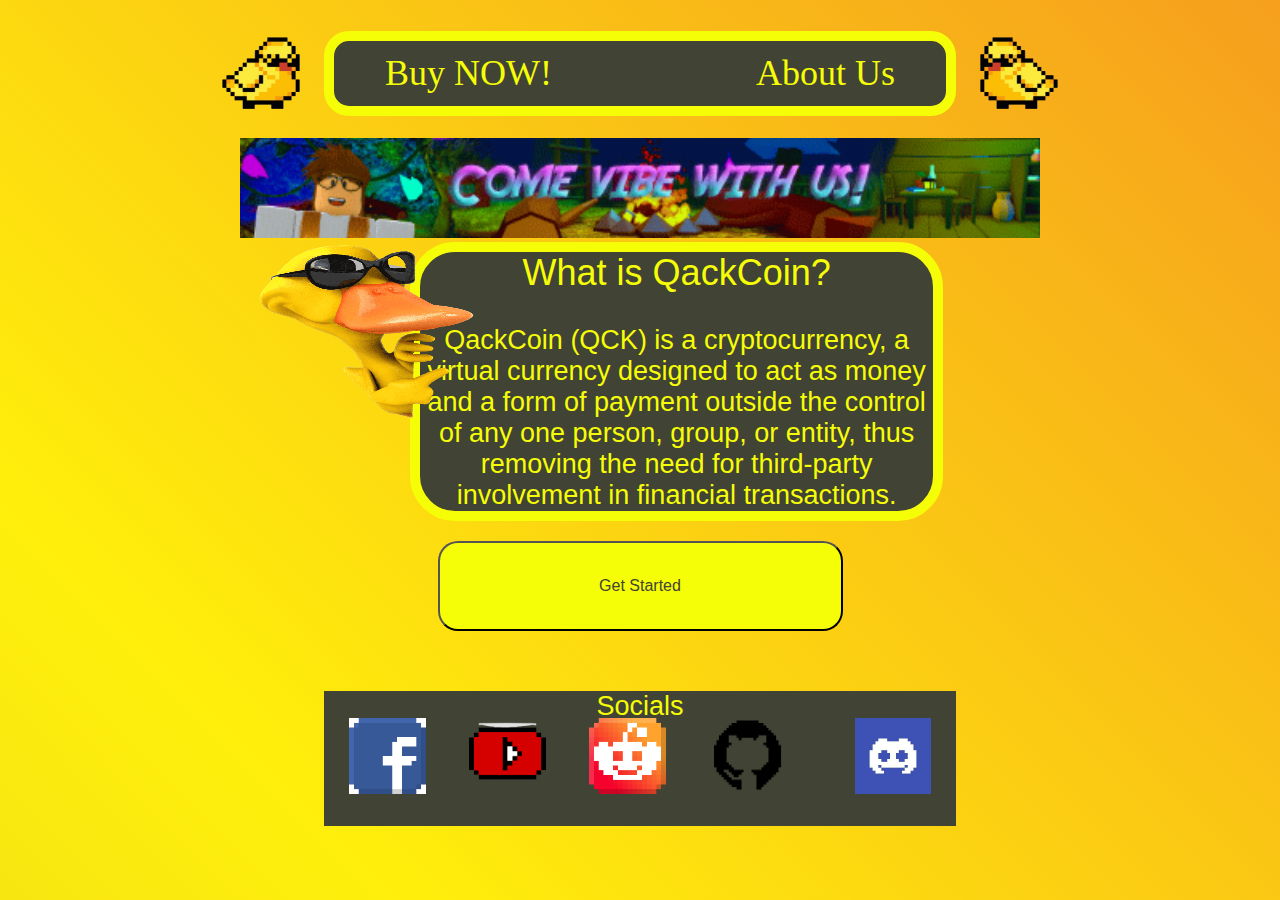
==== commit b8fff60a: "yuch oorchloogui shvv" ====
--- a/index.html
+++ b/index.html
@@ -5,7 +5,7 @@
     <meta name="viewport" content="width=device-width, initial-scale=1.0">
     <title>QackCoin</title>
     <meta name="viewport" content="width=device-width,height=device-height,initial-scale=1.0"/>
-    <link rel="stylesheet" href="styles/style.css" class="css">
+    <link rel="stylesheet" href="style.css" class="css">
     <link rel="preconnect" href="https://fonts.googleapis.com">
 <link rel="preconnect" href="https://fonts.gstatic.com" crossorigin>
 <link href="https://fonts.googleapis.com/css2?family=Nabla&display=swap" rel="stylesheet">
@@ -16,7 +16,6 @@
 <link rel="shortcut icon" type="image/jpg" href="assets/logo.png"/>
 </head>
 <body>
-    .
     <div class="all">
     <div class="gif1"><img src="assets/duck-pixel-unscreen.gif" alt=""></div>
     <div class="header">
@@ -31,6 +30,7 @@
         <img src="assets/roblox ad gif.gif" alt="roblox ad"height="100px" width="800px"></a>
     </div>
     <div class="whatisnest">
+    
     <div class="qack"><img src="assets/duck-removebg-preview.png" alt=""></div>
         <div class="whatis"><div class="title">What is QackCoin?</div><br>QackCoin (QCK) is a cryptocurrency, a virtual currency designed to act as money and a form of payment outside the control of any one person, group, or entity, thus removing the need for third-party involvement in financial transactions.</div>
         </div>
@@ -40,8 +40,8 @@
             <div class="fb"><a href="https://www.facebook.com/profile.php?id=100094941336722" target="_blank" class="fbcss"><img src="assets/7df2cc2a2a2d14d93354abe29d435ae8.jpg" alt="FB"></a></div>
             <div class="yt"><a href="https://www.youtube.com/@QackCoin" target="_blank" class="ytcss"><img src="assets/yt pixel.png" alt="YT"></a></div>
             <div class="yt"><a href="https://www.reddit.com/r/QackCoin" target="_blank" class="redcss"><img src="assets/reddit.png" alt="Reddit"></a></div>
-            <div class="git"><a href="https://github.com/UndoneMajor/QackCoin" target="_blank" class="gitcss"><img src="assets/git.png" alt="Git"></a></div>
-            <div class="dis"><a href="https://discord.gg/TUSYhrtD" target="_blank" class="discss"><img src="assets/6jupfeilyhx71.jpg" alt="Discord"></a></div></div>
+        <div class="git"><a href="https://github.com/UndoneMajor/QackCoin" target="_blank" class="gitcss"><img src="assets/git.png" alt="Git"></a></div>
+    <div class="dis"><a href="https://discord.gg/TUSYhrtD" target="_blank" class="discss"><img src="assets/6jupfeilyhx71.jpg" alt="Discord"></a></div></div>
         </footer>
     </body>
     </html>--- a/style.css
+++ b/style.css
@@ -0,0 +1,330 @@
+body{
+    display: flex;
+    background: linear-gradient(45deg,#d8bc2d,#ffef0b,#f48e21,#e7ff0b);
+    animation: color 5s ease-in-out infinite, enter 1s ease 0s 1 normal forwards;
+    min-height: 97.5vh;
+    display: flex;
+    flex-direction: column;
+    background-size: 300% 300%;
+}
+@keyframes color{
+    0%{
+        background-position: 0% 50%;
+    }
+    50%{
+        background-position: 100% 50%;
+    }
+    100%{
+        background-position: 0% 50%;
+    }
+}
+@keyframes enter {
+	0% {
+		transform: scale(0);
+	}
+
+	100% {
+		transform: scale(1);
+	}
+}
+.all{
+    display: flex;
+    align-items: center;
+    justify-content: center;
+}
+.gif1 img{
+    width: 14vh;
+    height: 14vh;
+}
+.gif2 img{
+    width: 14vh;
+    height: 14vh;
+    transform: scaleX(-1);
+}
+.header{
+    display: flex;
+    align-items: center;
+    box-align: center;
+    background-color: rgb(65, 67, 52);
+    width: 50%;
+    height: 85px;
+    box-sizing: border-box;
+    border: 10px solid rgb(245, 253, 7);
+    border-radius: 25px;
+    justify-content: center;
+}
+.header div{
+    margin: auto;
+}
+.logo{
+    display: flex;
+    justify-content: center;
+    align-content: center;
+    height: 60%;
+}
+.buy{
+    font-family: 'TF2 Build', cursive;
+    color:rgb(245, 253, 7);
+    font-size: 4vh;
+}
+.buy a{
+   color: rgb(245, 253, 7);
+    text-decoration: none;
+    background:
+    linear-gradient(
+    to right,
+      rgba(100, 200, 200, 1),
+      rgba(100, 200, 200, 1)
+    ),
+    linear-gradient(
+      to right,
+      rgba(255, 0, 0, 1),
+      rgba(240, 250, 7, 1),
+      rgba(245, 253, 7)
+  );
+  background-size: 0% 1px, 0 3px;
+  background-position: 0% 110%, 0 100%;
+  background-repeat: no-repeat;
+  transition: background-size 400ms,font-size 1s;;
+}
+.buy a:hover{
+        background-size: 0 1px, 110% 2px;
+        font-size: 55px;
+      }
+
+.aboutus{
+    font-family: 'TF2 Build', cursive;
+    color: rgb(245, 253, 7);
+    font-size: 4vh;
+}
+.aboutus a{
+   color: rgb(245, 253, 7);
+   text-decoration: none;
+    transition: font-size 1.2s;
+    background:
+    linear-gradient(
+      to left,
+      rgba(100, 200, 200, 1),
+      rgba(100, 200, 200, 1)
+    ),
+    linear-gradient(
+      to left,
+      rgba(245, 253, 7),
+      rgba(240, 250, 7, 1),
+      rgba(255, 0, 0, 1)
+  );
+  background-size: 0% 1px, 0 3px;
+  background-position: 0% 110%, 0 100%;
+  background-repeat: no-repeat;
+  transition: background-size 400ms,font-size 1s;
+}
+.aboutus a:hover{
+    background-size: 0 1px, 110% 2px;
+    font-size: 55px;
+}
+@media only screen 
+and (min-device-width : 100px) 
+and (max-device-width : 1000px) {
+    .gif1 img{
+        width: 3vh;
+        height: 3vh;
+    }
+    .gif2 img{
+        width: 3vh;
+        height: 3vh;
+    }
+    .header{
+        width: 100%;
+    }
+    .logo{
+        font-size: 25px;
+    }
+    .buy{
+        font-size: 2vh;
+    }
+    .aboutus{
+        font-size: 2vh;
+    }
+    .aboutus a:hover{
+        font-size:18px;
+    }
+    .buy a:hover{
+        font-size:18px;
+    }
+    .qack{
+        z-index: 1;
+    }
+    .qack img{
+        padding-left: 1px;
+        width: 40vh;
+        height: 40vh;
+        flex-grow: 1;
+        z-index: 1;
+        visibility: hidden;
+    }
+    .whatisnest{
+        margin: auto;
+        width: 100%;
+        height: 50vh;
+        display: flex;
+        align-content: center;
+        justify-content: center;
+        align-items: center;
+    }
+    .whatis{
+        width: 10000px;
+        justify-content: center;
+        background-color:rgb(65, 67, 52);
+        align-items: center;
+        align-content: center;
+        flex-grow: 1;
+        height: 115vh;
+        font-family: 'TF2 Build', sans-serif;
+        text-align: center;     
+        border-radius: 5vh;   
+        color: rgb(245, 253, 7);  
+        font-size: 1.2vh;        
+        margin-right: 200px;        
+        padding-bottom: 100px;   
+        border: 10px solid rgb(245, 253, 7);
+        border-radius: 25px;
+        
+    }
+}
+.whatisnest{
+    padding-left: 14%;
+    width: 60%;
+    display: flex;
+    
+}
+.qack{
+    z-index: 1;
+}
+.qack img{
+    padding-left: 30.5%;
+    padding-bottom: 40px;
+    width: 25vh;
+    height: 20vh;
+    flex-grow: 1;
+    z-index: 1;
+}
+.whatis{
+    justify-content: center;
+    background-color:rgb(65, 67, 52);
+    align-items: center;
+    align-content: center;
+    flex-grow: 1;
+    height: 100%;
+    font-family: 'TF2 Build', sans-serif;
+    text-align: center;     
+    border-radius: 5vh;   
+    box-sizing: border-box;
+    border: 10px solid rgb(245, 253, 7);
+    color: rgb(245, 253, 7);    
+    font-size: 3vh;                     
+}
+.title{
+    font-size: 4vh;
+    animation: Color 4s linear infinite;
+    -webkit-animation: Color 4s ease-in-out infinite;
+}
+@keyframes Color{
+    0%{
+      color:#A0D468;
+    }
+    
+    20%{
+      color:#4FC1E9;
+    }
+    
+    40%{
+      color:#FFCE54;
+    }
+    
+    60%{
+      color:#FC6E51;
+    }
+    
+    80%{
+      color:#ED5565;
+    }
+    
+    100%{
+      color:#AC92EC;
+    }
+  }
+.getstarted{
+    margin-top: 20px;
+    justify-self: center;
+    align-self: center;
+    align-content: center;
+    
+}
+.getstarted button{
+    color:rgb(65, 67, 52);
+    background-color:rgb(245, 253, 7);
+    width: 45vh;
+    height: 10vh;
+    border-radius: 20px;
+    font-family: 'TF2 Build',sans-serif;
+    font-size: 100%;
+    transition: all 0.5s ease-in-out;
+}
+.getstarted button:hover{
+    color: rgb(245, 253, 7);
+    background-color: rgb(65, 67, 52);
+    font-size: 150%;
+}
+button.pointer{
+    cursor:grab;
+}
+footer{
+   margin: auto;
+    background-color:rgb(65, 67, 52);
+    height: 15vh;
+    width: 50%;
+    margin-top: auto;
+}
+.footermoment{
+    height: 3vh;
+    text-align: center;
+    font-family: 'TF2 Build',sans-serif;
+    font-size: 3vh;
+    color: rgb(245, 253, 7);
+}
+.fb img{
+    width: 8.5vh;
+    margin-left: 25px;
+}
+.yt img{
+    width: 8.5vh;
+}
+.git img{
+   width: 8.5vh;
+   margin-right: 25px;
+}
+.dis img{
+   width: 8.5vh;
+   margin-right: 25px;
+}
+.nest{
+    display: flex;
+    justify-content: space-between;
+}
+.nest img{
+   transition: all 1s;
+}
+.nest img:hover{
+   transform: scale(1.4);
+}
+.ad{
+    display: flex;
+    justify-content:  center;
+}
+.ad1{
+    background-color: #4FC1E9;
+    display: flex;
+    width: 200px;
+    align-content: center;
+    justify-content: center;
+}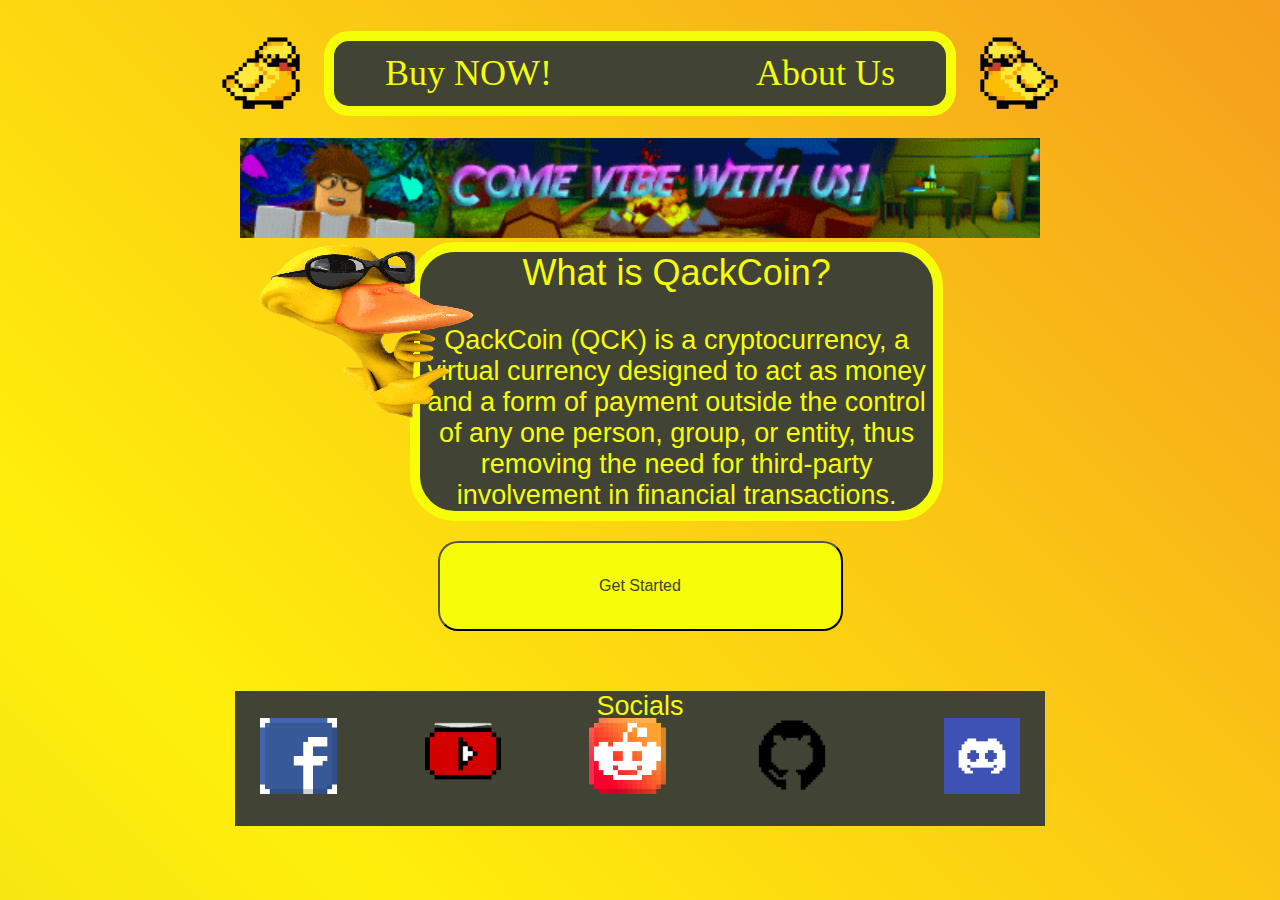
==== commit c6e4e463: "Merge branch 'main' of https://github.com/UndoneMajor/QackCoin" ====
--- a/index.html
+++ b/index.html
@@ -5,7 +5,7 @@
     <meta name="viewport" content="width=device-width, initial-scale=1.0">
     <title>QackCoin</title>
     <meta name="viewport" content="width=device-width,height=device-height,initial-scale=1.0"/>
-    <link rel="stylesheet" href="style.css" class="css">
+    <link rel="stylesheet" href="styles/style.css" class="css">
     <link rel="preconnect" href="https://fonts.googleapis.com">
 <link rel="preconnect" href="https://fonts.gstatic.com" crossorigin>
 <link href="https://fonts.googleapis.com/css2?family=Nabla&display=swap" rel="stylesheet">
@@ -30,7 +30,6 @@
         <img src="assets/roblox ad gif.gif" alt="roblox ad"height="100px" width="800px"></a>
     </div>
     <div class="whatisnest">
-    
     <div class="qack"><img src="assets/duck-removebg-preview.png" alt=""></div>
         <div class="whatis"><div class="title">What is QackCoin?</div><br>QackCoin (QCK) is a cryptocurrency, a virtual currency designed to act as money and a form of payment outside the control of any one person, group, or entity, thus removing the need for third-party involvement in financial transactions.</div>
         </div>
@@ -40,8 +39,8 @@
             <div class="fb"><a href="https://www.facebook.com/profile.php?id=100094941336722" target="_blank" class="fbcss"><img src="assets/7df2cc2a2a2d14d93354abe29d435ae8.jpg" alt="FB"></a></div>
             <div class="yt"><a href="https://www.youtube.com/@QackCoin" target="_blank" class="ytcss"><img src="assets/yt pixel.png" alt="YT"></a></div>
             <div class="yt"><a href="https://www.reddit.com/r/QackCoin" target="_blank" class="redcss"><img src="assets/reddit.png" alt="Reddit"></a></div>
-        <div class="git"><a href="https://github.com/UndoneMajor/QackCoin" target="_blank" class="gitcss"><img src="assets/git.png" alt="Git"></a></div>
-    <div class="dis"><a href="https://discord.gg/TUSYhrtD" target="_blank" class="discss"><img src="assets/6jupfeilyhx71.jpg" alt="Discord"></a></div></div>
+            <div class="git"><a href="https://github.com/UndoneMajor/QackCoin" target="_blank" class="gitcss"><img src="assets/git.png" alt="Git"></a></div>
+            <div class="dis"><a href="https://discord.gg/TUSYhrtD" target="_blank" class="discss"><img src="assets/6jupfeilyhx71.jpg" alt="Discord"></a></div></div>
         </footer>
     </body>
     </html>--- a/styles/style.css
+++ b/styles/style.css
@@ -0,0 +1,320 @@
+body{
+    display: flex;
+    background: linear-gradient(45deg,#d8bc2d,#ffef0b,#f48e21,#e7ff0b);
+    animation: color 5s ease-in-out infinite, enter 1s ease 0s 1 normal forwards;
+    min-height: 97.5vh;
+    display: flex;
+    flex-direction: column;
+    background-size: 300% 300%;
+}
+@keyframes color{
+    0%{
+        background-position: 0% 50%;
+    }
+    50%{
+        background-position: 100% 50%;
+    }
+    100%{
+        background-position: 0% 50%;
+    }
+}
+@keyframes enter {
+	0% {
+		transform: scale(0);
+	}
+
+	100% {
+		transform: scale(1);
+	}
+}
+.all{
+    display: flex;
+    align-items: center;
+    justify-content: center;
+}
+.gif1 img{
+    width: 14vh;
+    height: 14vh;
+}
+.gif2 img{
+    width: 14vh;
+    height: 14vh;
+    transform: scaleX(-1);
+}
+.header{
+    display: flex;
+    align-items: center;
+    box-align: center;
+    background-color: rgb(65, 67, 52);
+    width: 50%;
+    height: 85px;
+    box-sizing: border-box;
+    border: 10px solid rgb(245, 253, 7);
+    border-radius: 25px;
+    justify-content: center;
+}
+.header div{
+    margin: auto;
+}
+.logo{
+    display: flex;
+    justify-content: center;
+    align-content: center;
+    height: 60%;
+}
+.buy{
+    font-family: 'TF2 Build', cursive;
+    color:rgb(245, 253, 7);
+    font-size: 4vh;
+}
+.buy a{
+   color: rgb(245, 253, 7);
+    text-decoration: none;
+    background:
+    linear-gradient(
+    to right,
+      rgba(100, 200, 200, 1),
+      rgba(100, 200, 200, 1)
+    ),
+    linear-gradient(
+      to right,
+      rgba(255, 0, 0, 1),
+      rgba(240, 250, 7, 1),
+      rgba(245, 253, 7)
+  );
+  background-size: 0% 1px, 0 3px;
+  background-position: 0% 110%, 0 100%;
+  background-repeat: no-repeat;
+  transition: background-size 400ms,font-size 1s;;
+}
+.buy a:hover{
+        background-size: 0 1px, 110% 2px;
+        font-size: 55px;
+      }
+
+.aboutus{
+    font-family: 'TF2 Build', cursive;
+    color: rgb(245, 253, 7);
+    font-size: 4vh;
+}
+.aboutus a{
+   color: rgb(245, 253, 7);
+   text-decoration: none;
+    transition: font-size 1.2s;
+    background:
+    linear-gradient(
+      to left,
+      rgba(100, 200, 200, 1),
+      rgba(100, 200, 200, 1)
+    ),
+    linear-gradient(
+      to left,
+      rgba(245, 253, 7),
+      rgba(240, 250, 7, 1),
+      rgba(255, 0, 0, 1)
+  );
+  background-size: 0% 1px, 0 3px;
+  background-position: 0% 110%, 0 100%;
+  background-repeat: no-repeat;
+  transition: background-size 400ms,font-size 1s;
+}
+.aboutus a:hover{
+    background-size: 0 1px, 110% 2px;
+    font-size: 55px;
+}
+@media only screen 
+and (min-device-width : 100px) 
+and (max-device-width : 1000px) {
+    .gif1 img{
+        width: 3vh;
+        height: 3vh;
+    }
+    .gif2 img{
+        width: 3vh;
+        height: 3vh;
+    }
+    .header{
+        width: 100%;
+    }
+    .logo{
+        font-size: 25px;
+    }
+    .buy{
+        font-size: 2vh;
+    }
+    .aboutus{
+        font-size: 2vh;
+    }
+    .aboutus a:hover{
+        font-size:18px;
+    }
+    .buy a:hover{
+        font-size:18px;
+    }
+    .qack{
+        z-index: 1;
+    }
+    .qack img{
+        padding-left: 1px;
+        width: 40vh;
+        height: 40vh;
+        flex-grow: 1;
+        z-index: 1;
+        visibility: hidden;
+    }
+    .whatisnest{
+
+        display: flex;
+        align-content: center;
+        justify-content: center;
+        align-items: center;
+    }
+    .whatis{
+        background-color:rgb(65, 67, 52);
+        font-family: 'TF2 Build', sans-serif;
+        border-radius: 5vh;   
+        color: rgb(245, 253, 7);  
+        font-size: 1px;        
+        border: 10px solid rgb(245, 253, 7);
+        border-radius: 25px;
+        width: 500px;
+        margin-right: 150px;
+    }
+    .ad img{
+        width: 350px;
+    }
+    .whatis title{
+        font-size: 1px;
+    }
+    footer{
+        visibility: hidden;
+    }
+}
+
+.whatisnest{
+    padding-left: 14%;
+    width: 60%;
+    display: flex;
+    
+}
+.qack{
+    z-index: 1;
+}
+.qack img{
+    padding-left: 30.5%;
+    padding-bottom: 40px;
+    width: 25vh;
+    height: 20vh;
+    flex-grow: 1;
+    z-index: 1;
+}
+.whatis{
+    justify-content: center;
+    background-color:rgb(65, 67, 52);
+    align-items: center;
+    align-content: center;
+    flex-grow: 1;
+    height: 100%;
+    font-family: 'TF2 Build', sans-serif;
+    text-align: center;     
+    border-radius: 5vh;   
+    box-sizing: border-box;
+    border: 10px solid rgb(245, 253, 7);
+    color: rgb(245, 253, 7);    
+    font-size: 3vh;                     
+}
+.title{
+    font-size: 4vh;
+    animation: Color 4s linear infinite;
+    -webkit-animation: Color 4s ease-in-out infinite;
+}
+@keyframes Color{
+    0%{
+      color:#A0D468;
+    }
+    
+    20%{
+      color:#4FC1E9;
+    }
+    
+    40%{
+      color:#FFCE54;
+    }
+    
+    60%{
+      color:#FC6E51;
+    }
+    
+    80%{
+      color:#ED5565;
+    }
+    
+    100%{
+      color:#AC92EC;
+    }
+  }
+.getstarted{
+    margin-top: 20px;
+    justify-self: center;
+    align-self: center;
+    align-content: center;
+    
+}
+.getstarted button{
+    color:rgb(65, 67, 52);
+    background-color:rgb(245, 253, 7);
+    width: 45vh;
+    height: 10vh;
+    border-radius: 20px;
+    font-family: 'TF2 Build',sans-serif;
+    font-size: 100%;
+    transition: all 0.5s ease-in-out;
+}
+.getstarted button:hover{
+    color: rgb(245, 253, 7);
+    background-color: rgb(65, 67, 52);
+    font-size: 150%;
+}
+footer{
+   margin: auto;
+    background-color:rgb(65, 67, 52);
+    height: 15vh;
+    width: 90vh;
+    margin-top: auto;
+}
+.footermoment{
+    height: 3vh;
+    text-align: center;
+    font-family: 'TF2 Build',sans-serif;
+    font-size: 3vh;
+    color: rgb(245, 253, 7);
+}
+.fb img{
+    width: 8.5vh;
+    margin-left: 25px;
+}
+.yt img{
+    width: 8.5vh;
+}
+.git img{
+   width: 8.5vh;
+   margin-right: 25px;
+}
+.dis img{
+   width: 8.5vh;
+   margin-right: 25px;
+}
+.nest{
+    display: flex;
+    justify-content: space-between;
+}
+.nest img{
+   transition: all 1s;
+}
+.nest img:hover{
+   transform: scale(1.4);
+}
+.ad{
+    display: flex;
+    justify-content:  center;
+}